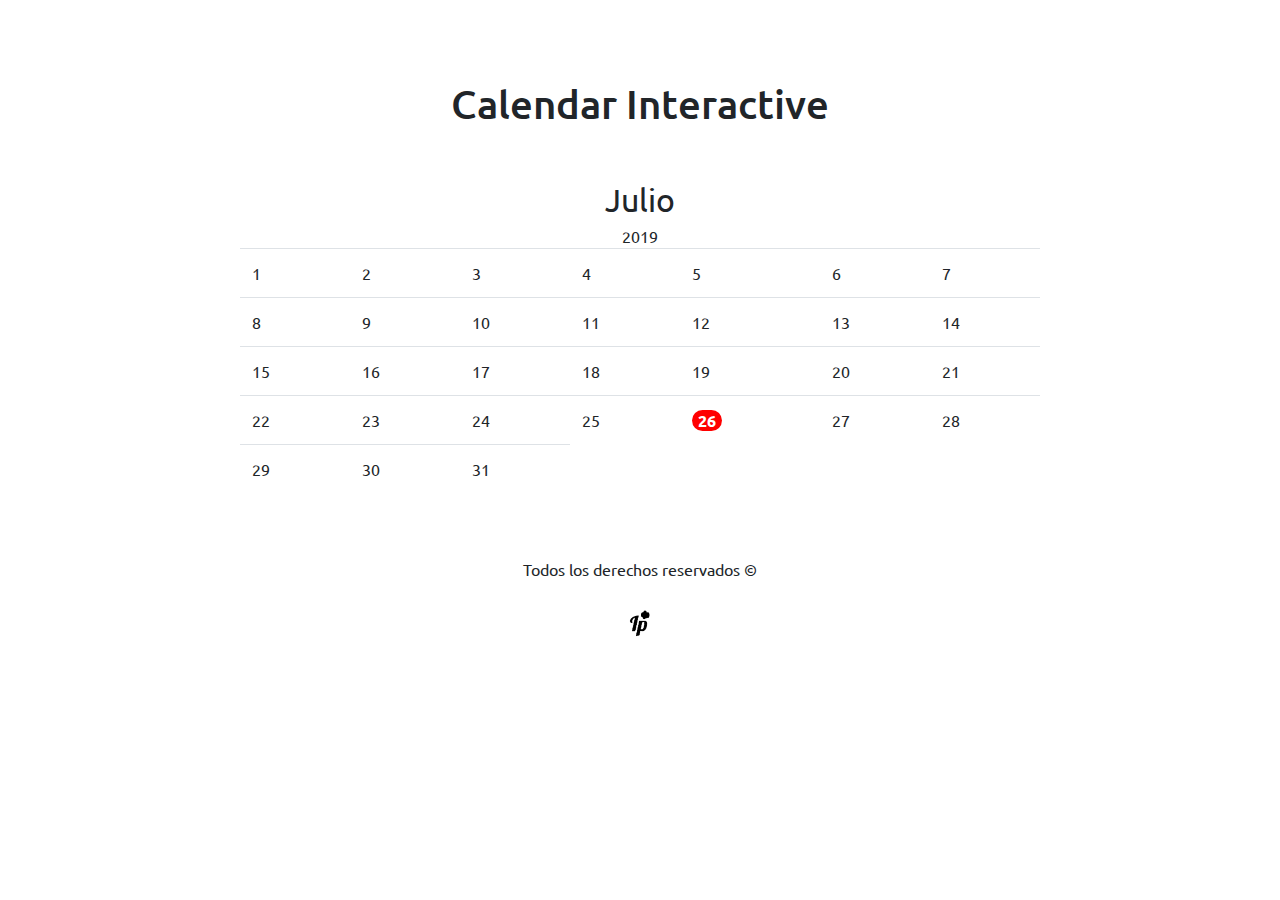
==== index.html @ 1e58f461 "Index" ====
<!DOCTYPE html>
<html lang="en">

<head>
    <meta charset="UTF-8">
    <meta name="viewport" content="width=device-width, initial-scale=1.0">
    <meta http-equiv="X-UA-Compatible" content="ie=edge">
    <title>Calendar</title>
    <link rel="stylesheet" href="css/styles.css">
    <link rel="stylesheet" href="css/bootstrap.css">
    <link rel="stylesheet" href="https://use.fontawesome.com/releases/v5.8.1/css/all.css"
        integrity="sha384-50oBUHEmvpQ+1lW4y57PTFmhCaXp0ML5d60M1M7uH2+nqUivzIebhndOJK28anvf" crossorigin="anonymous">
    <link href="https://fonts.googleapis.com/css?family=Ubuntu" rel="stylesheet">






</head>

<body onload="start()">
    <h1>Calendar Interactive</h1>
    <div class="contenedor">
        <div class="modal" tabindex="-1" role="dialog">
            <div class="modal-dialog" role="document">
                <div class="modal-content">
                    <div class="modal-header">
                        <h5 class="modal-title">Agendar</h5>
                        <button type="button" class="close" data-dismiss="modal" aria-label="Close">
                            <span aria-hidden="true" id="cerrar">&times;</span>
                        </button>
                    </div>
                    <div class="modal-body">
                        <ul id="listaRecordatorios"></ul>
                        <input type="text" name="" id="recordatorio" placeholder="Escriba un recordatorio"
                            class="form-control">
                    </div>
                    <div class="modal-footer">
                        <button type="button" id="guardarCamb" class="btn btn-primary">Guardar Cambios</button>


                        <button type="button" id="borrar" class="btn btn-primary">Borrar</button>
                    </div>
                </div>
            </div>
        </div>

        <div class="infoCalendar">
            <div class="antes"><button type="button" id="prev"><i class="fas fa-arrow-circle-left"></i></button></div>
            <div class="mes" id="month"></div>
            <div class="despues"><button type="button" id="post"><i class="fas fa-arrow-circle-right"></i></button>
            </div>
        </div>
        <div class="año" id="year">2019</div>
        <div id="date">
            <table class="table">
                <!--
                <tr>
                    <th>Lunes</th>
                    <th>Martes</th>
                    <th>Miercoles</th>
                    <th>Jueves</th>
                    <th>Viernes</th>
                    <th>Sabado</th>
                    <th>Domingo</th>
                </tr>
                -->
                <tr id="semana1">
                    <td></td>
                    <td></td>
                    <td></td>
                    <td></td>
                    <td></td>
                    <td></td>
                    <td></td>
                </tr>
                <tr id="semana2">
                    <td></td>
                    <td></td>
                    <td></td>
                    <td></td>
                    <td></td>
                    <td></td>
                    <td></td>
                </tr>
                <tr id="semana3">
                    <td></td>
                    <td></td>
                    <td></td>
                    <td></td>
                    <td></td>
                    <td></td>
                    <td></td>
                </tr>
                <tr id="semana4">
                    <td></td>
                    <td></td>
                    <td></td>
                    <td></td>
                    <td></td>
                    <td></td>
                    <td></td>
                </tr>
                <tr id="semana5">
                    <td></td>
                    <td></td>
                    <td></td>
                    <td></td>
                    <td></td>
                    <td></td>
                    <td></td>
                </tr>

            </table>
        </div>

    </div>






    <script src="https://code.jquery.com/jquery-3.3.1.slim.min.js"
        integrity="sha384-q8i/X+965DzO0rT7abK41JStQIAqVgRVzpbzo5smXKp4YfRvH+8abtTE1Pi6jizo"
        crossorigin="anonymous"></script>
    <script src="https://cdnjs.cloudflare.com/ajax/libs/popper.js/1.14.7/umd/popper.min.js"
        integrity="sha384-UO2eT0CpHqdSJQ6hJty5KVphtPhzWj9WO1clHTMGa3JDZwrnQq4sF86dIHNDz0W1"
        crossorigin="anonymous"></script>
    <script src="jss/bootstrap.js"></script>
    <script src="jss/index.js"></script>

    <footer class="derechos">
        <p class="asd">Todos los derechos reservados &copy;</p>
        <p><img class="logo" src="img/ip.png" alt=""></p>
    </footer>
</body>

</html>
---- css/styles.css ----
body{
    background-repeat:no-repeat;
    background-position:5% 60%;
}
h1{
    text-align: center;
    padding-top: 2em;
    font-family: 'Ubuntu', sans-serif;
}

.mes{
    text-align: center;
    font-size: 2em;
    font-family: 'Ubuntu', sans-serif;
}
.año{
    text-align: center;
    font-size: 1em;
    font-family: 'Ubuntu', sans-serif;
}
.infoWeek{
    text-align: center;
    display: flex;
}
.contenedor{
    width: 80%;
    max-width: 800px;
    margin: 1em auto;
    padding: 2em 0;
    font-family: 'Ubuntu', sans-serif;
}
.infoCalendar{
    display: flex;
}
.antes{
    margin-right: auto;
}
.despues{
    margin-left: auto;
}
.derechos{
    text-align: center;
}
.botonDia{
    border: none;
    margin: 0;
    padding: 0;
    width: auto;
    overflow: visible;

    background: transparent;

    /* inherit font & color from ancestor */
    color: inherit;
    font: inherit;

    /* Normalize `line-height`. Cannot be changed from `normal` in Firefox 4+. */
    line-height: normal;

    /* Corrects font smoothing for webkit */
    -webkit-font-smoothing: inherit;
    -moz-osx-font-smoothing: inherit;

    /* Corrects inability to style clickable `input` types in iOS */
    -webkit-appearance: none;
}
#prev, #post{
    border: none;
    overflow: visible;

    background: transparent;

    /* inherit font & color from ancestor */
    color: inherit;
    font: inherit;

    /* Normalize `line-height`. Cannot be changed from `normal` in Firefox 4+. */
    line-height: normal;

    /* Corrects font smoothing for webkit */
    -webkit-font-smoothing: inherit;
    -moz-osx-font-smoothing: inherit;

    /* Corrects inability to style clickable `input` types in iOS */
    -webkit-appearance: none;
}

.subrayado {
    font-weight: bolder;
    color: white;
    background: black;
    border-radius: 20px;
    padding:0 0.35em;
}
#listaRecordatorios{
    list-style: none;
}
.asd{
    font-family: 'Ubuntu', sans-serif;
}
.logo{
    width: 3em;
    height: 3em;
}
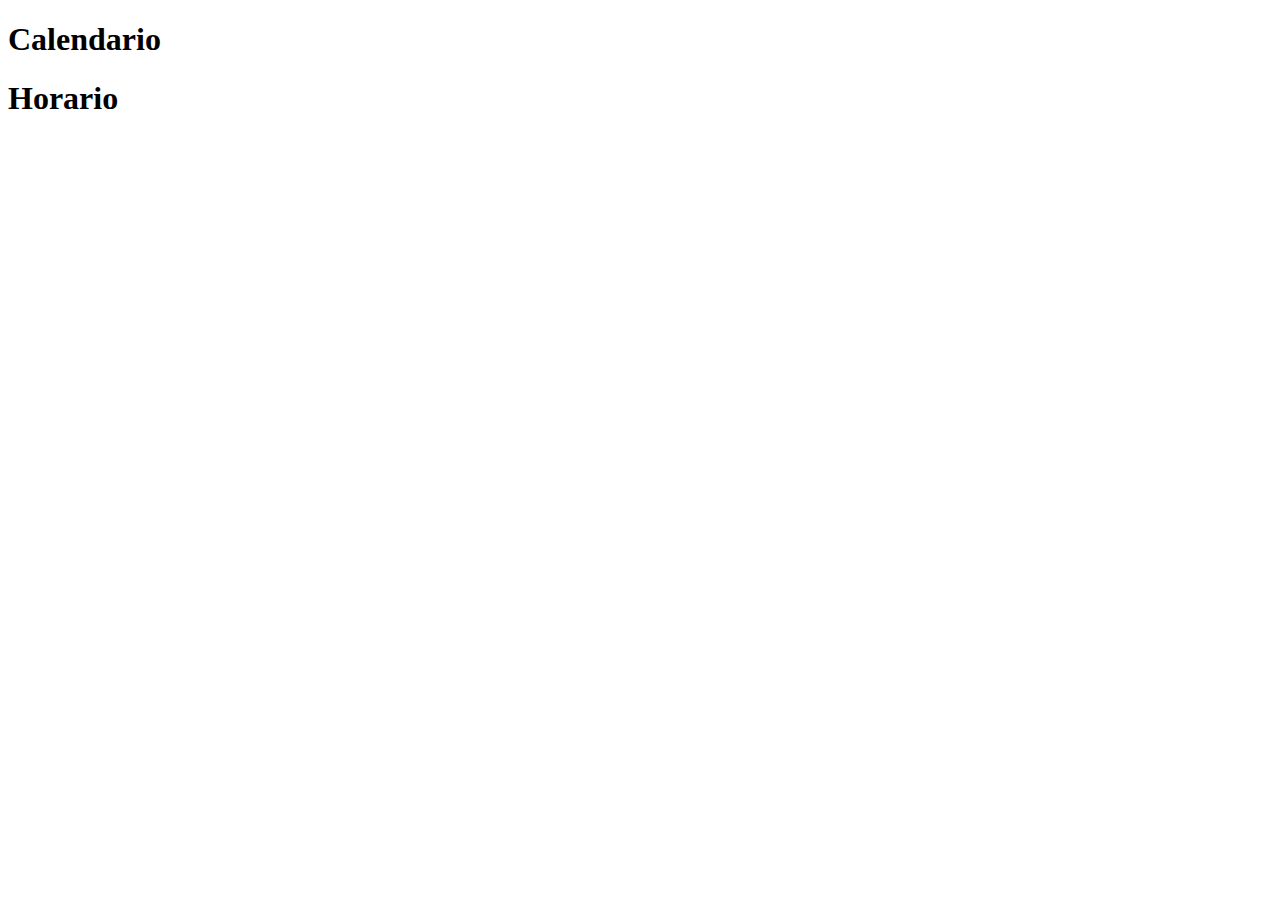
==== commit c31a5b1a: "s" ====
--- a/index.html
+++ b/index.html
@@ -1,140 +1,19 @@
 <!DOCTYPE html>
 <html lang="en">
-
 <head>
     <meta charset="UTF-8">
     <meta name="viewport" content="width=device-width, initial-scale=1.0">
     <meta http-equiv="X-UA-Compatible" content="ie=edge">
-    <title>Calendar</title>
-    <link rel="stylesheet" href="css/styles.css">
-    <link rel="stylesheet" href="css/bootstrap.css">
-    <link rel="stylesheet" href="https://use.fontawesome.com/releases/v5.8.1/css/all.css"
-        integrity="sha384-50oBUHEmvpQ+1lW4y57PTFmhCaXp0ML5d60M1M7uH2+nqUivzIebhndOJK28anvf" crossorigin="anonymous">
-    <link href="https://fonts.googleapis.com/css?family=Ubuntu" rel="stylesheet">
-
-
-
-
-
-
+    <title>Inicio</title>
 </head>
-
-<body onload="start()">
-    <h1>Calendar Interactive</h1>
-    <div class="contenedor">
-        <div class="modal" tabindex="-1" role="dialog">
-            <div class="modal-dialog" role="document">
-                <div class="modal-content">
-                    <div class="modal-header">
-                        <h5 class="modal-title">Agendar</h5>
-                        <button type="button" class="close" data-dismiss="modal" aria-label="Close">
-                            <span aria-hidden="true" id="cerrar">&times;</span>
-                        </button>
-                    </div>
-                    <div class="modal-body">
-                        <ul id="listaRecordatorios"></ul>
-                        <input type="text" name="" id="recordatorio" placeholder="Escriba un recordatorio"
-                            class="form-control">
-                    </div>
-                    <div class="modal-footer">
-                        <button type="button" id="guardarCamb" class="btn btn-primary">Guardar Cambios</button>
-
-
-                        <button type="button" id="borrar" class="btn btn-primary">Borrar</button>
-                    </div>
-                </div>
-            </div>
+<body>
+    <div id="contenedor">
+        <div>
+            <h1>Calendario</h1>
         </div>
-
-        <div class="infoCalendar">
-            <div class="antes"><button type="button" id="prev"><i class="fas fa-arrow-circle-left"></i></button></div>
-            <div class="mes" id="month"></div>
-            <div class="despues"><button type="button" id="post"><i class="fas fa-arrow-circle-right"></i></button>
-            </div>
+        <div>
+            <h1>Horario</h1>
         </div>
-        <div class="año" id="year">2019</div>
-        <div id="date">
-            <table class="table">
-                <!--
-                <tr>
-                    <th>Lunes</th>
-                    <th>Martes</th>
-                    <th>Miercoles</th>
-                    <th>Jueves</th>
-                    <th>Viernes</th>
-                    <th>Sabado</th>
-                    <th>Domingo</th>
-                </tr>
-                -->
-                <tr id="semana1">
-                    <td></td>
-                    <td></td>
-                    <td></td>
-                    <td></td>
-                    <td></td>
-                    <td></td>
-                    <td></td>
-                </tr>
-                <tr id="semana2">
-                    <td></td>
-                    <td></td>
-                    <td></td>
-                    <td></td>
-                    <td></td>
-                    <td></td>
-                    <td></td>
-                </tr>
-                <tr id="semana3">
-                    <td></td>
-                    <td></td>
-                    <td></td>
-                    <td></td>
-                    <td></td>
-                    <td></td>
-                    <td></td>
-                </tr>
-                <tr id="semana4">
-                    <td></td>
-                    <td></td>
-                    <td></td>
-                    <td></td>
-                    <td></td>
-                    <td></td>
-                    <td></td>
-                </tr>
-                <tr id="semana5">
-                    <td></td>
-                    <td></td>
-                    <td></td>
-                    <td></td>
-                    <td></td>
-                    <td></td>
-                    <td></td>
-                </tr>
-
-            </table>
-        </div>
-
     </div>
-
-
-
-
-
-
-    <script src="https://code.jquery.com/jquery-3.3.1.slim.min.js"
-        integrity="sha384-q8i/X+965DzO0rT7abK41JStQIAqVgRVzpbzo5smXKp4YfRvH+8abtTE1Pi6jizo"
-        crossorigin="anonymous"></script>
-    <script src="https://cdnjs.cloudflare.com/ajax/libs/popper.js/1.14.7/umd/popper.min.js"
-        integrity="sha384-UO2eT0CpHqdSJQ6hJty5KVphtPhzWj9WO1clHTMGa3JDZwrnQq4sF86dIHNDz0W1"
-        crossorigin="anonymous"></script>
-    <script src="jss/bootstrap.js"></script>
-    <script src="jss/index.js"></script>
-
-    <footer class="derechos">
-        <p class="asd">Todos los derechos reservados &copy;</p>
-        <p><img class="logo" src="img/ip.png" alt=""></p>
-    </footer>
 </body>
-
 </html>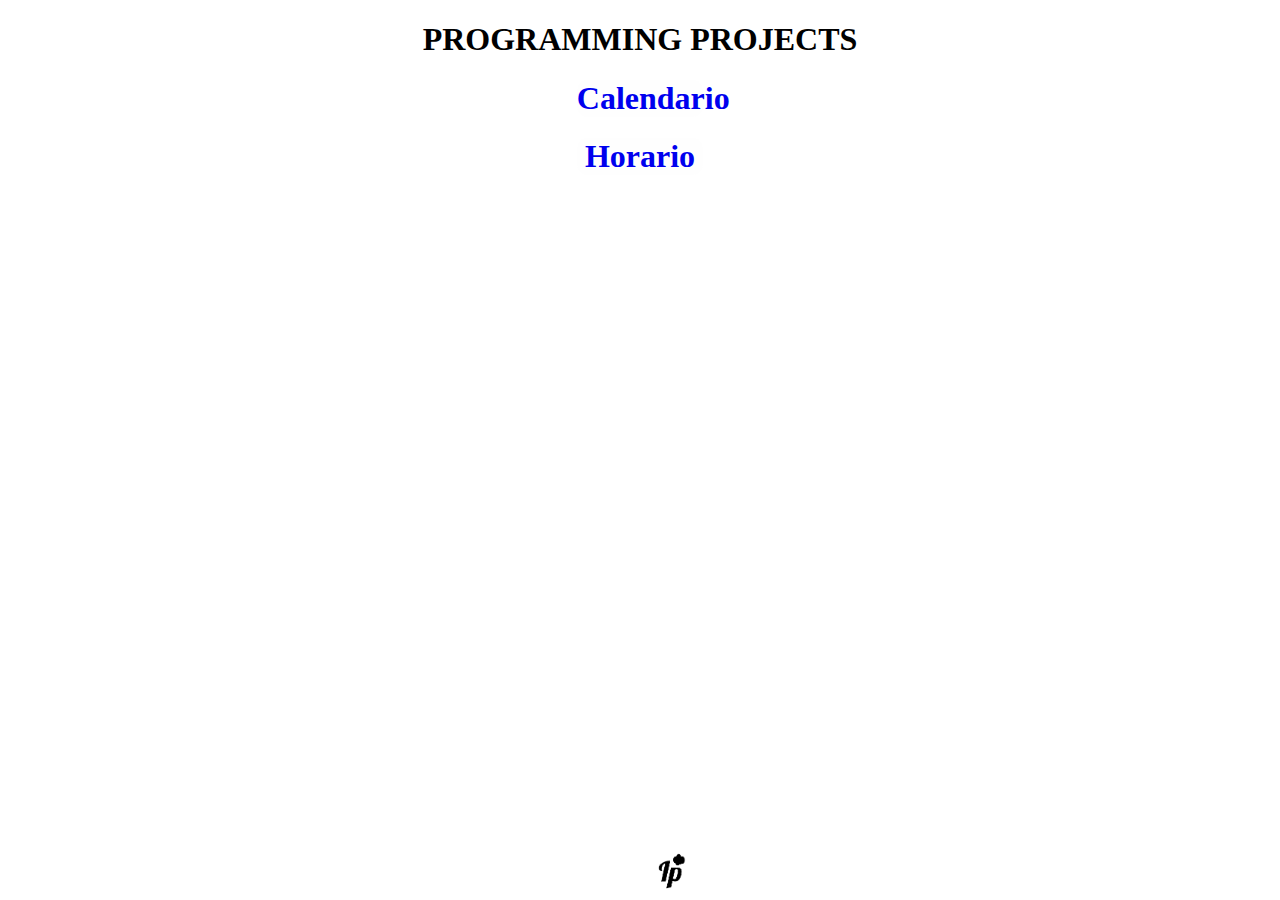
==== commit 3b51b7c4: "a" ====
--- a/index.html
+++ b/index.html
@@ -5,15 +5,23 @@
     <meta name="viewport" content="width=device-width, initial-scale=1.0">
     <meta http-equiv="X-UA-Compatible" content="ie=edge">
     <title>Inicio</title>
+    <link rel="stylesheet" href="index.css">
 </head>
 <body>
+    <header>
+        <h1>PROGRAMMING PROJECTS</h1>
+    </header>
     <div id="contenedor">
-        <div>
-            <h1>Calendario</h1>
+        <div id="items">
+            <h1><a href="App 1/index.html">Calendario</a></h1>
         </div>
-        <div>
-            <h1>Horario</h1>
+        <div id="items">
+            <h1><a href="App 2/tabla.html">Horario</a></h1>
         </div>
+
+        <footer>
+            <img src="img/ip.png" alt="">
+        </footer>
     </div>
 </body>
 </html>--- a/index.css
+++ b/index.css
@@ -0,0 +1,38 @@
+html{
+    margin: 0;
+    padding: 0;
+}
+body{
+    background: url(https://images.unsplash.com/photo-1548625149-d629f7136bb3?ixlib=rb-1.2.1&ixid=eyJhcHBfaWQiOjEyMDd9&w=1000&q=80);
+    background-repeat: no-repeat;
+    background-attachment: fixed;
+    background-size: cover;
+}
+#contenedor{
+    width: 20%;
+    margin: auto;
+}
+div #items{
+    background-color: rgb(250, 250, 250, .2);
+    width: 50%;
+    margin: auto;
+    border-radius: 10px;
+}
+a{
+    text-decoration: none;
+}
+h1{
+    font-family: Bebas Neue;
+    font-size: 2em;
+    text-align: center;
+}
+footer{
+    text-align: center;
+    width: 100%;
+}
+footer img{
+    width: 4em;
+    height: 4em;
+    position: absolute;
+    bottom: 0;
+}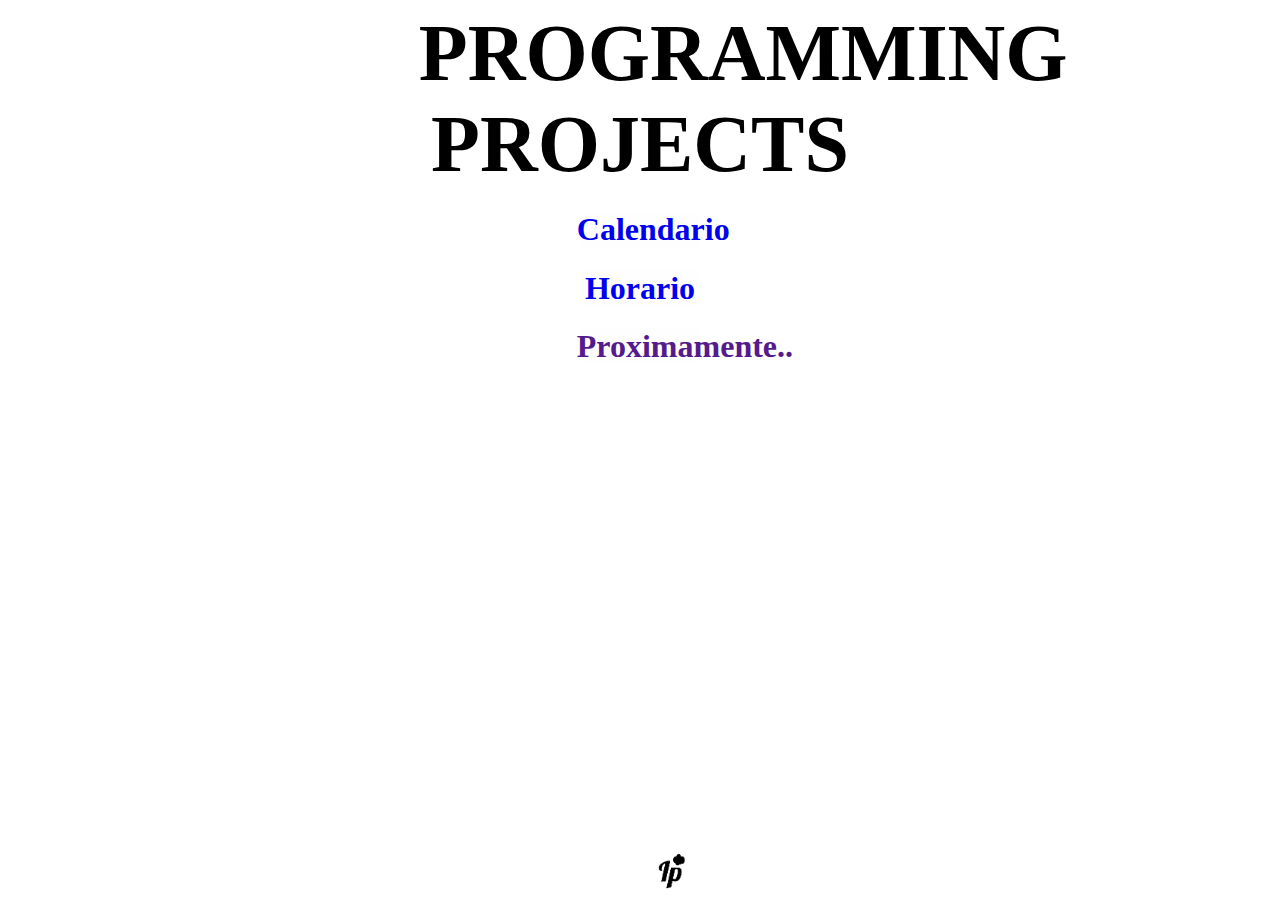
==== commit d19cd23a: "f" ====
--- a/index.html
+++ b/index.html
@@ -1,15 +1,25 @@
 <!DOCTYPE html>
 <html lang="en">
+
 <head>
     <meta charset="UTF-8">
     <meta name="viewport" content="width=device-width, initial-scale=1.0">
     <meta http-equiv="X-UA-Compatible" content="ie=edge">
+
+    <meta name="viewport" content="width=device-width, user-scalable=no, initial-scale=1.0, maximum-scale=1.0, minimum-scale1.0">
+
+    <link rel="apple-touch-icon" sizes="180x180" href="/apple-touch-icon.png">
+    <link rel="icon" type="image/png" sizes="32x32" href="/favicon-32x32.png">
+    <link rel="icon" type="image/png" sizes="16x16" href="/favicon-16x16.png">
+    <link rel="manifest" href="/site.webmanifest">
+
     <title>Inicio</title>
     <link rel="stylesheet" href="index.css">
 </head>
+
 <body>
     <header>
-        <h1>PROGRAMMING PROJECTS</h1>
+        <h1 id="tittle">PROGRAMMING PROJECTS</h1>
     </header>
     <div id="contenedor">
         <div id="items">
@@ -18,10 +28,14 @@
         <div id="items">
             <h1><a href="App 2/tabla.html">Horario</a></h1>
         </div>
+        <div id="items">
+            <h1><a href="">Proximamente..</a></h1>
+        </div>
 
         <footer>
             <img src="img/ip.png" alt="">
         </footer>
     </div>
 </body>
+
 </html>--- a/index.css
+++ b/index.css
@@ -25,6 +25,7 @@
     font-family: Bebas Neue;
     font-size: 2em;
     text-align: center;
+    color: black;
 }
 footer{
     text-align: center;
@@ -35,4 +36,11 @@
     height: 4em;
     position: absolute;
     bottom: 0;
+}
+#tittle{
+    font-size: 5em;
+    background-color: rgb(250, 250, 250, .02);
+    width: 35%;
+    margin: auto;
+    border-radius: 10px;
 }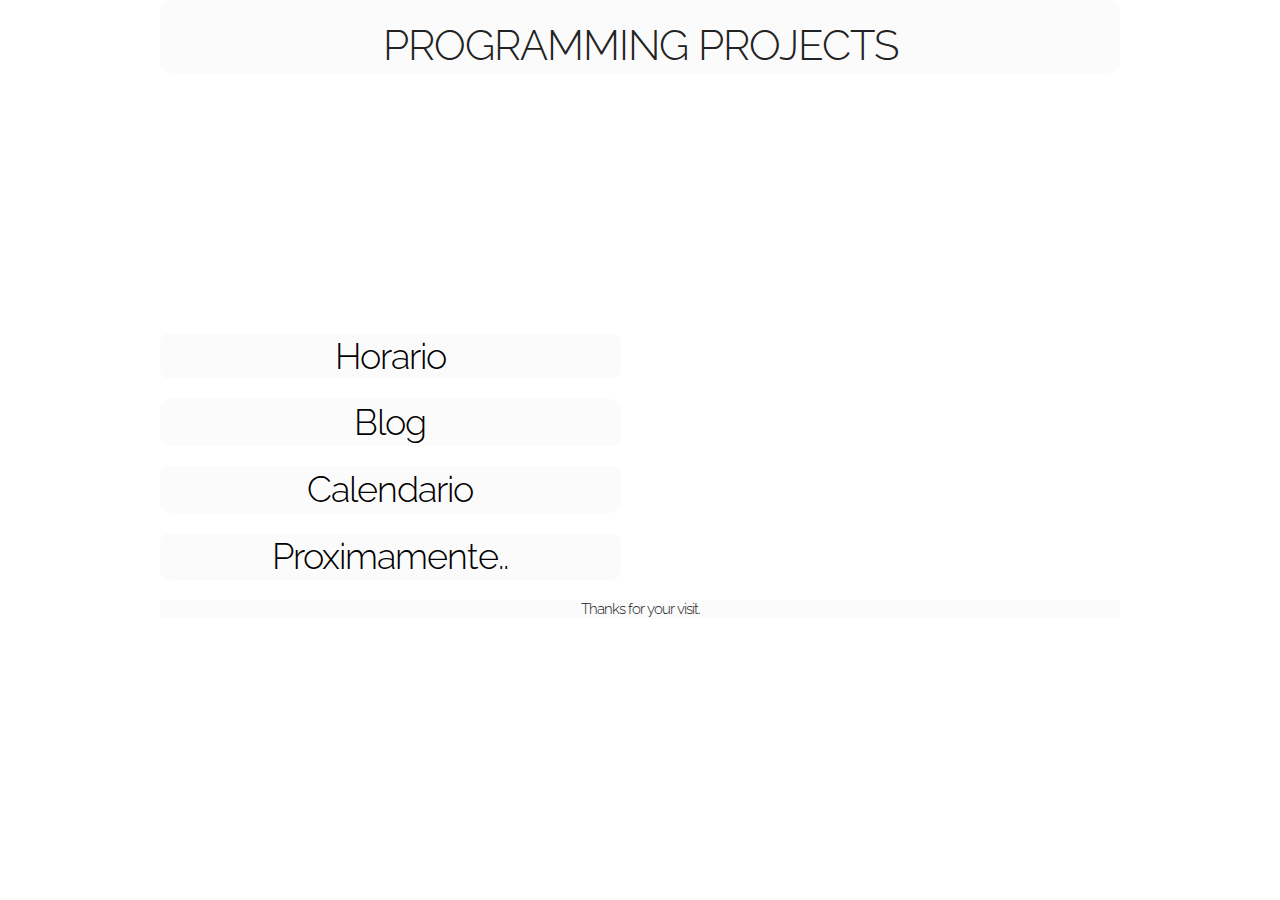
==== commit 06cc1be7: "a" ====
--- a/index.html
+++ b/index.html
@@ -2,40 +2,64 @@
 <html lang="en">
 
 <head>
-    <meta charset="UTF-8">
-    <meta name="viewport" content="width=device-width, initial-scale=1.0">
-    <meta http-equiv="X-UA-Compatible" content="ie=edge">
 
-    <meta name="viewport" content="width=device-width, user-scalable=no, initial-scale=1.0, maximum-scale=1.0, minimum-scale1.0">
+  <!-- Basic Page Needs
+  –––––––––––––––––––––––––––––––––––––––––––––––––– -->
+  <meta charset="utf-8">
+  <title>Inicio</title>
+  <meta name="description" content="">
+  <meta name="author" content="">
 
-    <link rel="apple-touch-icon" sizes="180x180" href="/apple-touch-icon.png">
-    <link rel="icon" type="image/png" sizes="32x32" href="/favicon-32x32.png">
-    <link rel="icon" type="image/png" sizes="16x16" href="/favicon-16x16.png">
-    <link rel="manifest" href="/site.webmanifest">
+  <!-- Mobile Specific Metas
+  –––––––––––––––––––––––––––––––––––––––––––––––––– -->
+  <meta name="viewport" content="width=device-width, initial-scale=1">
 
-    <title>Inicio</title>
-    <link rel="stylesheet" href="index.css">
+  <!-- FONT
+  –––––––––––––––––––––––––––––––––––––––––––––––––– -->
+  <link href="//fonts.googleapis.com/css?family=Raleway:400,300,600" rel="stylesheet" type="text/css">
+
+  <!-- CSS
+  –––––––––––––––––––––––––––––––––––––––––––––––––– -->
+  <link rel="stylesheet" href="css/normalize.css">
+  <link rel="stylesheet" href="css/skeleton.css">
+  <link rel="stylesheet" href="index.css">
+
+  <!-- Favicon
+  –––––––––––––––––––––––––––––––––––––––––––––––––– -->
+  <link rel="icon" type="image/png" href="images/favicon.png">
+
 </head>
 
 <body>
-    <header>
-        <h1 id="tittle">PROGRAMMING PROJECTS</h1>
-    </header>
-    <div id="contenedor">
+
+  <!-- Primary Page Layout
+  –––––––––––––––––––––––––––––––––––––––––––––––––– -->
+  <div class="container">
+    <h2>PROGRAMMING PROJECTS</h1>
+    <div class="row">
+      <div class="one-half column" style="margin-top: 25%">
         <div id="items">
-            <h1><a href="App 1/index.html">Calendario</a></h1>
+          <h3><a href="App 3/index.html">Horario</a></h3>
         </div>
         <div id="items">
-            <h1><a href="App 2/tabla.html">Horario</a></h1>
+          <h3><a href="">Blog</a></h3>
         </div>
         <div id="items">
-            <h1><a href="">Proximamente..</a></h1>
+          <h3><a href="">Calendario</a></h3>
         </div>
+        <div id="items">
+          <h3><a href="">Proximamente..</a></h3>
+        </div>
+      </div>
+    </div>
+    <footer>
+      <h3>Thanks for your visit.</h3>
+    </footer>
 
-        <footer>
-            <img src="img/ip.png" alt="">
-        </footer>
-    </div>
+  </div>
+
+  <!-- End Document
+  –––––––––––––––––––––––––––––––––––––––––––––––––– -->
 </body>
 
 </html>--- a/css/skeleton.css
+++ b/css/skeleton.css
@@ -0,0 +1,418 @@
+/*
+* Skeleton V2.0.4
+* Copyright 2014, Dave Gamache
+* www.getskeleton.com
+* Free to use under the MIT license.
+* http://www.opensource.org/licenses/mit-license.php
+* 12/29/2014
+*/
+
+
+/* Table of contents
+––––––––––––––––––––––––––––––––––––––––––––––––––
+- Grid
+- Base Styles
+- Typography
+- Links
+- Buttons
+- Forms
+- Lists
+- Code
+- Tables
+- Spacing
+- Utilities
+- Clearing
+- Media Queries
+*/
+
+
+/* Grid
+–––––––––––––––––––––––––––––––––––––––––––––––––– */
+.container {
+  position: relative;
+  width: 100%;
+  max-width: 960px;
+  margin: 0 auto;
+  padding: 0 20px;
+  box-sizing: border-box; }
+.column,
+.columns {
+  width: 100%;
+  float: left;
+  box-sizing: border-box; }
+
+/* For devices larger than 400px */
+@media (min-width: 400px) {
+  .container {
+    width: 85%;
+    padding: 0; }
+}
+
+/* For devices larger than 550px */
+@media (min-width: 550px) {
+  .container {
+    width: 80%; }
+  .column,
+  .columns {
+    margin-left: 4%; }
+  .column:first-child,
+  .columns:first-child {
+    margin-left: 0; }
+
+  .one.column,
+  .one.columns                    { width: 4.66666666667%; }
+  .two.columns                    { width: 13.3333333333%; }
+  .three.columns                  { width: 22%;            }
+  .four.columns                   { width: 30.6666666667%; }
+  .five.columns                   { width: 39.3333333333%; }
+  .six.columns                    { width: 48%;            }
+  .seven.columns                  { width: 56.6666666667%; }
+  .eight.columns                  { width: 65.3333333333%; }
+  .nine.columns                   { width: 74.0%;          }
+  .ten.columns                    { width: 82.6666666667%; }
+  .eleven.columns                 { width: 91.3333333333%; }
+  .twelve.columns                 { width: 100%; margin-left: 0; }
+
+  .one-third.column               { width: 30.6666666667%; }
+  .two-thirds.column              { width: 65.3333333333%; }
+
+  .one-half.column                { width: 48%; }
+
+  /* Offsets */
+  .offset-by-one.column,
+  .offset-by-one.columns          { margin-left: 8.66666666667%; }
+  .offset-by-two.column,
+  .offset-by-two.columns          { margin-left: 17.3333333333%; }
+  .offset-by-three.column,
+  .offset-by-three.columns        { margin-left: 26%;            }
+  .offset-by-four.column,
+  .offset-by-four.columns         { margin-left: 34.6666666667%; }
+  .offset-by-five.column,
+  .offset-by-five.columns         { margin-left: 43.3333333333%; }
+  .offset-by-six.column,
+  .offset-by-six.columns          { margin-left: 52%;            }
+  .offset-by-seven.column,
+  .offset-by-seven.columns        { margin-left: 60.6666666667%; }
+  .offset-by-eight.column,
+  .offset-by-eight.columns        { margin-left: 69.3333333333%; }
+  .offset-by-nine.column,
+  .offset-by-nine.columns         { margin-left: 78.0%;          }
+  .offset-by-ten.column,
+  .offset-by-ten.columns          { margin-left: 86.6666666667%; }
+  .offset-by-eleven.column,
+  .offset-by-eleven.columns       { margin-left: 95.3333333333%; }
+
+  .offset-by-one-third.column,
+  .offset-by-one-third.columns    { margin-left: 34.6666666667%; }
+  .offset-by-two-thirds.column,
+  .offset-by-two-thirds.columns   { margin-left: 69.3333333333%; }
+
+  .offset-by-one-half.column,
+  .offset-by-one-half.columns     { margin-left: 52%; }
+
+}
+
+
+/* Base Styles
+–––––––––––––––––––––––––––––––––––––––––––––––––– */
+/* NOTE
+html is set to 62.5% so that all the REM measurements throughout Skeleton
+are based on 10px sizing. So basically 1.5rem = 15px :) */
+html {
+  font-size: 62.5%; }
+body {
+  font-size: 1.5em; /* currently ems cause chrome bug misinterpreting rems on body element */
+  line-height: 1.6;
+  font-weight: 400;
+  font-family: "Raleway", "HelveticaNeue", "Helvetica Neue", Helvetica, Arial, sans-serif;
+  color: #222; }
+
+
+/* Typography
+–––––––––––––––––––––––––––––––––––––––––––––––––– */
+h1, h2, h3, h4, h5, h6 {
+  margin-top: 0;
+  margin-bottom: 2rem;
+  font-weight: 300; }
+h1 { font-size: 4.0rem; line-height: 1.2;  letter-spacing: -.1rem;}
+h2 { font-size: 3.6rem; line-height: 1.25; letter-spacing: -.1rem; }
+h3 { font-size: 3.0rem; line-height: 1.3;  letter-spacing: -.1rem; }
+h4 { font-size: 2.4rem; line-height: 1.35; letter-spacing: -.08rem; }
+h5 { font-size: 1.8rem; line-height: 1.5;  letter-spacing: -.05rem; }
+h6 { font-size: 1.5rem; line-height: 1.6;  letter-spacing: 0; }
+
+/* Larger than phablet */
+@media (min-width: 550px) {
+  h1 { font-size: 5.0rem; }
+  h2 { font-size: 4.2rem; }
+  h3 { font-size: 3.6rem; }
+  h4 { font-size: 3.0rem; }
+  h5 { font-size: 2.4rem; }
+  h6 { font-size: 1.5rem; }
+}
+
+p {
+  margin-top: 0; }
+
+
+/* Links
+–––––––––––––––––––––––––––––––––––––––––––––––––– */
+a {
+  color: #1EAEDB; }
+a:hover {
+  color: #0FA0CE; }
+
+
+/* Buttons
+–––––––––––––––––––––––––––––––––––––––––––––––––– */
+.button,
+button,
+input[type="submit"],
+input[type="reset"],
+input[type="button"] {
+  display: inline-block;
+  height: 38px;
+  padding: 0 30px;
+  color: #555;
+  text-align: center;
+  font-size: 11px;
+  font-weight: 600;
+  line-height: 38px;
+  letter-spacing: .1rem;
+  text-transform: uppercase;
+  text-decoration: none;
+  white-space: nowrap;
+  background-color: transparent;
+  border-radius: 4px;
+  border: 1px solid #bbb;
+  cursor: pointer;
+  box-sizing: border-box; }
+.button:hover,
+button:hover,
+input[type="submit"]:hover,
+input[type="reset"]:hover,
+input[type="button"]:hover,
+.button:focus,
+button:focus,
+input[type="submit"]:focus,
+input[type="reset"]:focus,
+input[type="button"]:focus {
+  color: #333;
+  border-color: #888;
+  outline: 0; }
+.button.button-primary,
+button.button-primary,
+input[type="submit"].button-primary,
+input[type="reset"].button-primary,
+input[type="button"].button-primary {
+  color: #FFF;
+  background-color: #33C3F0;
+  border-color: #33C3F0; }
+.button.button-primary:hover,
+button.button-primary:hover,
+input[type="submit"].button-primary:hover,
+input[type="reset"].button-primary:hover,
+input[type="button"].button-primary:hover,
+.button.button-primary:focus,
+button.button-primary:focus,
+input[type="submit"].button-primary:focus,
+input[type="reset"].button-primary:focus,
+input[type="button"].button-primary:focus {
+  color: #FFF;
+  background-color: #1EAEDB;
+  border-color: #1EAEDB; }
+
+
+/* Forms
+–––––––––––––––––––––––––––––––––––––––––––––––––– */
+input[type="email"],
+input[type="number"],
+input[type="search"],
+input[type="text"],
+input[type="tel"],
+input[type="url"],
+input[type="password"],
+textarea,
+select {
+  height: 38px;
+  padding: 6px 10px; /* The 6px vertically centers text on FF, ignored by Webkit */
+  background-color: #fff;
+  border: 1px solid #D1D1D1;
+  border-radius: 4px;
+  box-shadow: none;
+  box-sizing: border-box; }
+/* Removes awkward default styles on some inputs for iOS */
+input[type="email"],
+input[type="number"],
+input[type="search"],
+input[type="text"],
+input[type="tel"],
+input[type="url"],
+input[type="password"],
+textarea {
+  -webkit-appearance: none;
+     -moz-appearance: none;
+          appearance: none; }
+textarea {
+  min-height: 65px;
+  padding-top: 6px;
+  padding-bottom: 6px; }
+input[type="email"]:focus,
+input[type="number"]:focus,
+input[type="search"]:focus,
+input[type="text"]:focus,
+input[type="tel"]:focus,
+input[type="url"]:focus,
+input[type="password"]:focus,
+textarea:focus,
+select:focus {
+  border: 1px solid #33C3F0;
+  outline: 0; }
+label,
+legend {
+  display: block;
+  margin-bottom: .5rem;
+  font-weight: 600; }
+fieldset {
+  padding: 0;
+  border-width: 0; }
+input[type="checkbox"],
+input[type="radio"] {
+  display: inline; }
+label > .label-body {
+  display: inline-block;
+  margin-left: .5rem;
+  font-weight: normal; }
+
+
+/* Lists
+–––––––––––––––––––––––––––––––––––––––––––––––––– */
+ul {
+  list-style: circle inside; }
+ol {
+  list-style: decimal inside; }
+ol, ul {
+  padding-left: 0;
+  margin-top: 0; }
+ul ul,
+ul ol,
+ol ol,
+ol ul {
+  margin: 1.5rem 0 1.5rem 3rem;
+  font-size: 90%; }
+li {
+  margin-bottom: 1rem; }
+
+
+/* Code
+–––––––––––––––––––––––––––––––––––––––––––––––––– */
+code {
+  padding: .2rem .5rem;
+  margin: 0 .2rem;
+  font-size: 90%;
+  white-space: nowrap;
+  background: #F1F1F1;
+  border: 1px solid #E1E1E1;
+  border-radius: 4px; }
+pre > code {
+  display: block;
+  padding: 1rem 1.5rem;
+  white-space: pre; }
+
+
+/* Tables
+–––––––––––––––––––––––––––––––––––––––––––––––––– */
+th,
+td {
+  padding: 12px 15px;
+  text-align: left;
+  border-bottom: 1px solid #E1E1E1; }
+th:first-child,
+td:first-child {
+  padding-left: 0; }
+th:last-child,
+td:last-child {
+  padding-right: 0; }
+
+
+/* Spacing
+–––––––––––––––––––––––––––––––––––––––––––––––––– */
+button,
+.button {
+  margin-bottom: 1rem; }
+input,
+textarea,
+select,
+fieldset {
+  margin-bottom: 1.5rem; }
+pre,
+blockquote,
+dl,
+figure,
+table,
+p,
+ul,
+ol,
+form {
+  margin-bottom: 2.5rem; }
+
+
+/* Utilities
+–––––––––––––––––––––––––––––––––––––––––––––––––– */
+.u-full-width {
+  width: 100%;
+  box-sizing: border-box; }
+.u-max-full-width {
+  max-width: 100%;
+  box-sizing: border-box; }
+.u-pull-right {
+  float: right; }
+.u-pull-left {
+  float: left; }
+
+
+/* Misc
+–––––––––––––––––––––––––––––––––––––––––––––––––– */
+hr {
+  margin-top: 3rem;
+  margin-bottom: 3.5rem;
+  border-width: 0;
+  border-top: 1px solid #E1E1E1; }
+
+
+/* Clearing
+–––––––––––––––––––––––––––––––––––––––––––––––––– */
+
+/* Self Clearing Goodness */
+.container:after,
+.row:after,
+.u-cf {
+  content: "";
+  display: table;
+  clear: both; }
+
+
+/* Media Queries
+–––––––––––––––––––––––––––––––––––––––––––––––––– */
+/*
+Note: The best way to structure the use of media queries is to create the queries
+near the relevant code. For example, if you wanted to change the styles for buttons
+on small devices, paste the mobile query code up in the buttons section and style it
+there.
+*/
+
+
+/* Larger than mobile */
+@media (min-width: 400px) {}
+
+/* Larger than phablet (also point when grid becomes active) */
+@media (min-width: 550px) {}
+
+/* Larger than tablet */
+@media (min-width: 750px) {}
+
+/* Larger than desktop */
+@media (min-width: 1000px) {}
+
+/* Larger than Desktop HD */
+@media (min-width: 1200px) {}
--- a/index.css
+++ b/index.css
@@ -1,46 +1,33 @@
-html{
-    margin: 0;
-    padding: 0;
-}
 body{
-    background: url(https://images.unsplash.com/photo-1548625149-d629f7136bb3?ixlib=rb-1.2.1&ixid=eyJhcHBfaWQiOjEyMDd9&w=1000&q=80);
+    background: url(https://images.pexels.com/photos/1227520/pexels-photo-1227520.jpeg?auto=compress&cs=tinysrgb&dpr=1&w=500);
+    background-attachment: fixed;
+    background-position: center center;
     background-repeat: no-repeat;
-    background-attachment: fixed;
     background-size: cover;
 }
-#contenedor{
-    width: 20%;
-    margin: auto;
-}
 div #items{
-    background-color: rgb(250, 250, 250, .2);
-    width: 50%;
-    margin: auto;
+    background: rgb(250, 250, 250, .7);
     border-radius: 10px;
+    text-align: center;
 }
 a{
     text-decoration: none;
-}
-h1{
-    font-family: Bebas Neue;
-    font-size: 2em;
-    text-align: center;
     color: black;
 }
+h2{
+    padding-top: 20px;
+    background: rgb(250, 250, 250, .7);
+    border-radius: 10px;
+    text-align: center;
+}
 footer{
+    background: rgb(250, 250, 250, .7);
+    width: 100%;
+    position: relative;
+    bottom: 0;
+
+}
+footer h3{
+    font-size: 15px;
     text-align: center;
-    width: 100%;
-}
-footer img{
-    width: 4em;
-    height: 4em;
-    position: absolute;
-    bottom: 0;
-}
-#tittle{
-    font-size: 5em;
-    background-color: rgb(250, 250, 250, .02);
-    width: 35%;
-    margin: auto;
-    border-radius: 10px;
 }